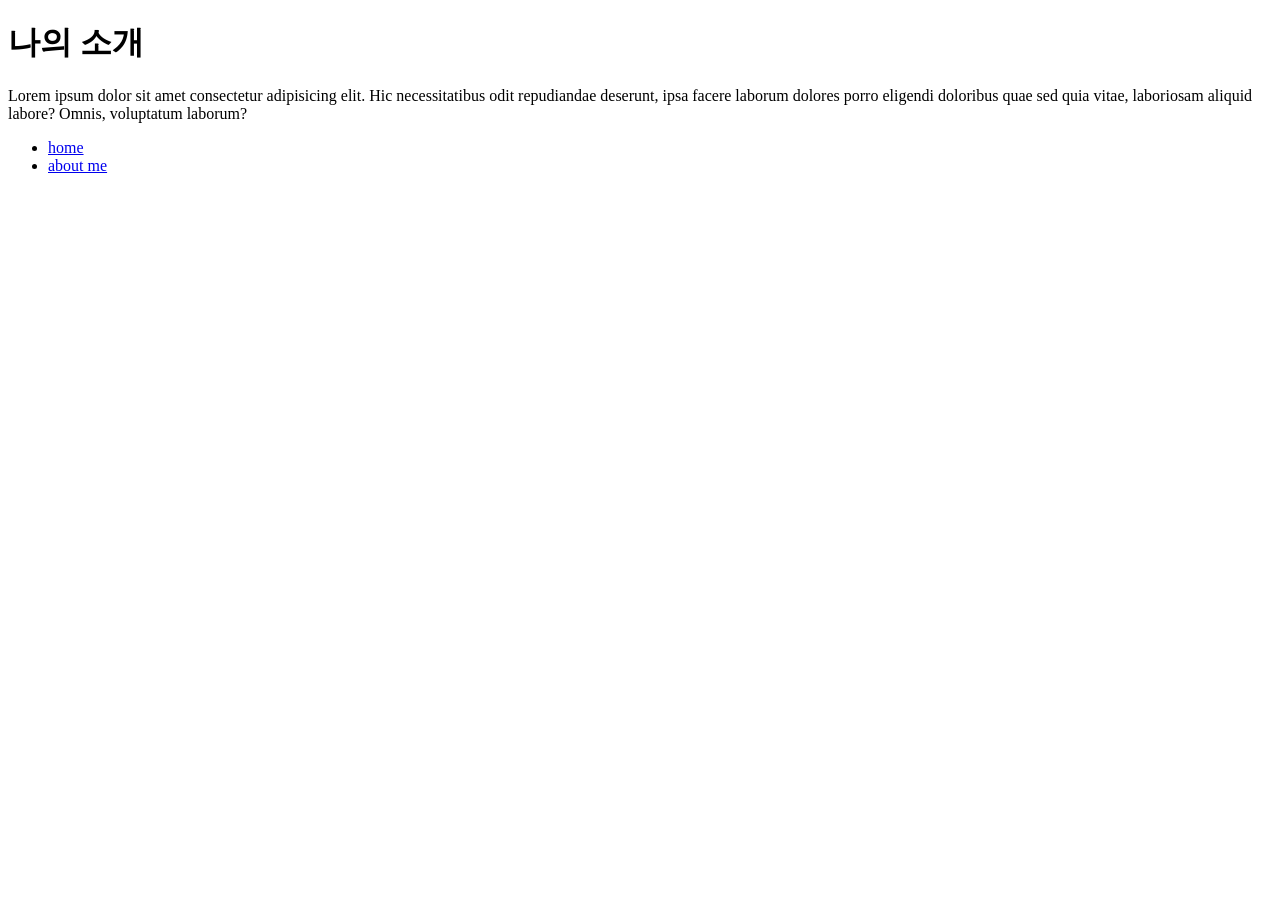
==== sub.html @ 1bbd37ec "my site" ====
<!DOCTYPE html>
<html lang="en">
<head>
    <meta charset="UTF-8">
    <meta name="viewport" content="width=device-width, initial-scale=1.0">
    <title>이성호</title>
</head>
<body>
    <h1>나의 소개</h1>
    <p>Lorem ipsum dolor sit amet consectetur adipisicing elit. Hic necessitatibus odit repudiandae deserunt, ipsa facere laborum dolores porro eligendi doloribus quae sed quia vitae, laboriosam aliquid labore? Omnis, voluptatum laborum?</p>
    <nav>
    <ul>
        <li><a href="index.html">home</a></li>
        <li><a href="sub.html">about me</a></li>
    </ul>
  </nav>
    
</body>
</html>
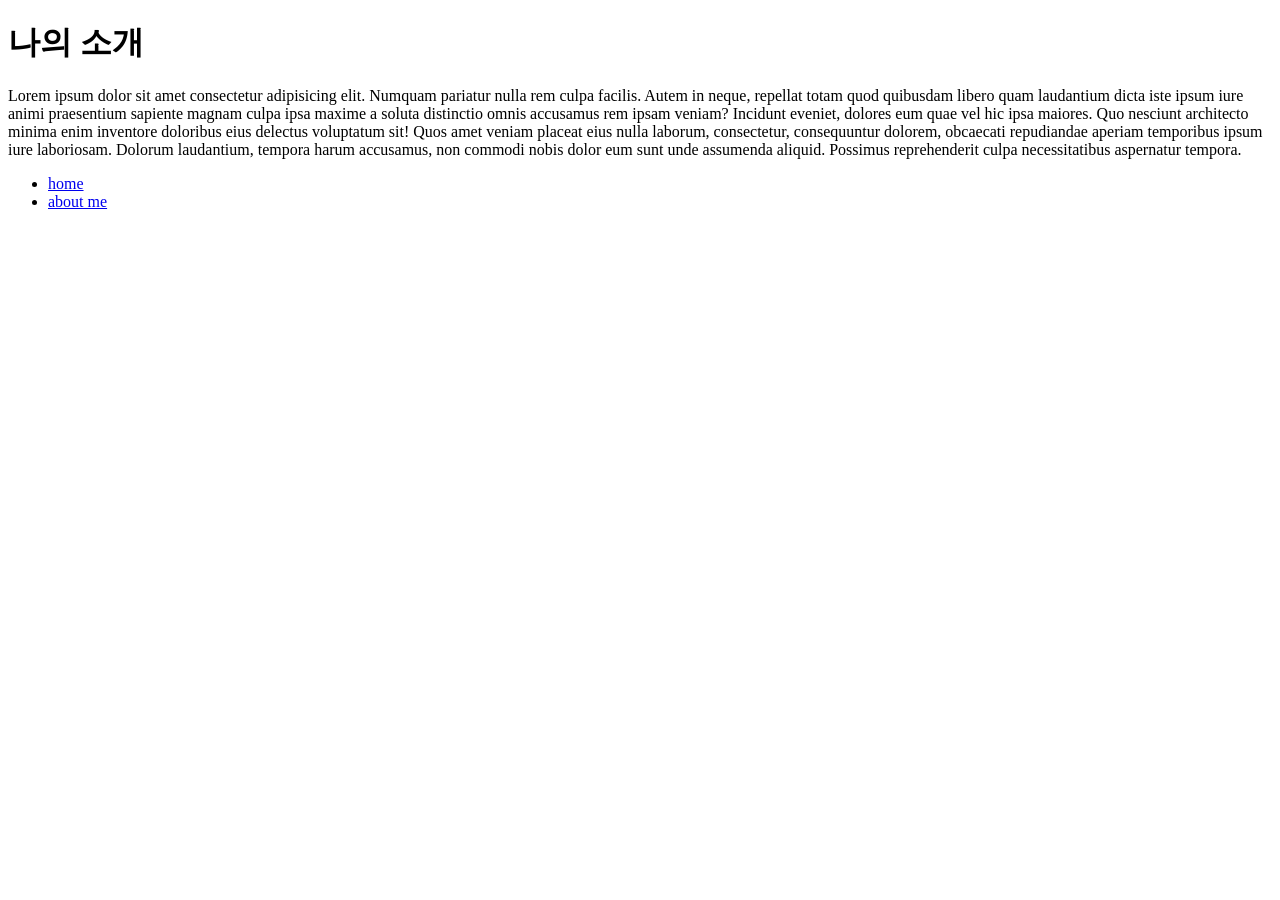
==== commit 1da06c28: "0929" ====
--- a/sub.html
+++ b/sub.html
@@ -7,7 +7,8 @@
 </head>
 <body>
     <h1>나의 소개</h1>
-    <p>Lorem ipsum dolor sit amet consectetur adipisicing elit. Hic necessitatibus odit repudiandae deserunt, ipsa facere laborum dolores porro eligendi doloribus quae sed quia vitae, laboriosam aliquid labore? Omnis, voluptatum laborum?</p>
+
+    <p>Lorem ipsum dolor sit amet consectetur adipisicing elit. Numquam pariatur nulla rem culpa facilis. Autem in neque, repellat totam quod quibusdam libero quam laudantium dicta iste ipsum iure animi praesentium sapiente magnam culpa ipsa maxime a soluta distinctio omnis accusamus rem ipsam veniam? Incidunt eveniet, dolores eum quae vel hic ipsa maiores. Quo nesciunt architecto minima enim inventore doloribus eius delectus voluptatum sit! Quos amet veniam placeat eius nulla laborum, consectetur, consequuntur dolorem, obcaecati repudiandae aperiam temporibus ipsum iure laboriosam. Dolorum laudantium, tempora harum accusamus, non commodi nobis dolor eum sunt unde assumenda aliquid. Possimus reprehenderit culpa necessitatibus aspernatur tempora.</p>
     <nav>
     <ul>
         <li><a href="index.html">home</a></li>
